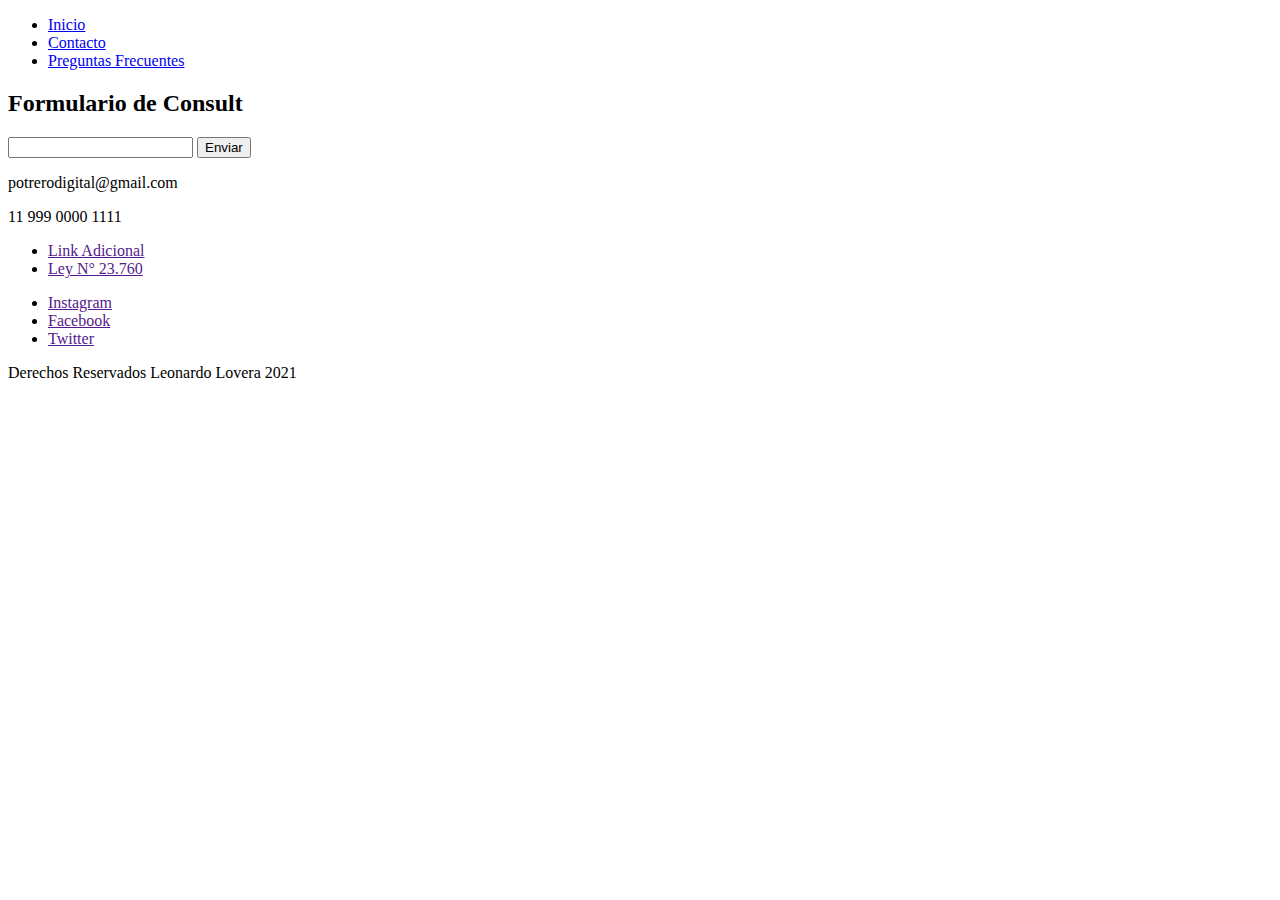
==== contact.html @ b73dee08 "Initial commit: HTML Base code" ====
<!DOCTYPE html>
<html lang="en">
    <head>
        <meta charset="UTF-8">
        <meta http-equiv="X-UA-Compatible" content="IE=edge">
        <meta name="viewport" content="width=device-width, initial-scale=1.0">
        <title>Potrero Digital | Contacto</title>
    </head>
    <body>
        <header>
            <nav>
                <ul>
                    <li><a href="index.html">Inicio</a></li>
                    <li><a href="contacto.html">Contacto</a></li>
                    <li><a href="preguntas-frecuentes.html">Preguntas Frecuentes</a></li>
                </ul>
            </nav>
        </header>
        <main>
            <section>
                <h2>Formulario de Consult</h2>
                <form action="">
                    <input type="text">
                    <button>Enviar</button>
                </form>
            </section>
        </main>
        <footer>
            <div>
                <p>potrerodigital@gmail.com</p>
                <p>11 999 0000 1111</p>
                <ul>
                    <li><a href="">Link Adicional</a></li>
                    <li><a href="">Ley N° 23.760</a></li>
                </ul>
        
                <ul>
                    <li><a href="">Instagram</a></li>
                    <li><a href="">Facebook</a></li>
                    <li><a href="">Twitter</a></li>
                </ul>
        
                <p>Derechos Reservados Leonardo Lovera 2021</p>
            </div>
        </footer>
    </body>
</html>
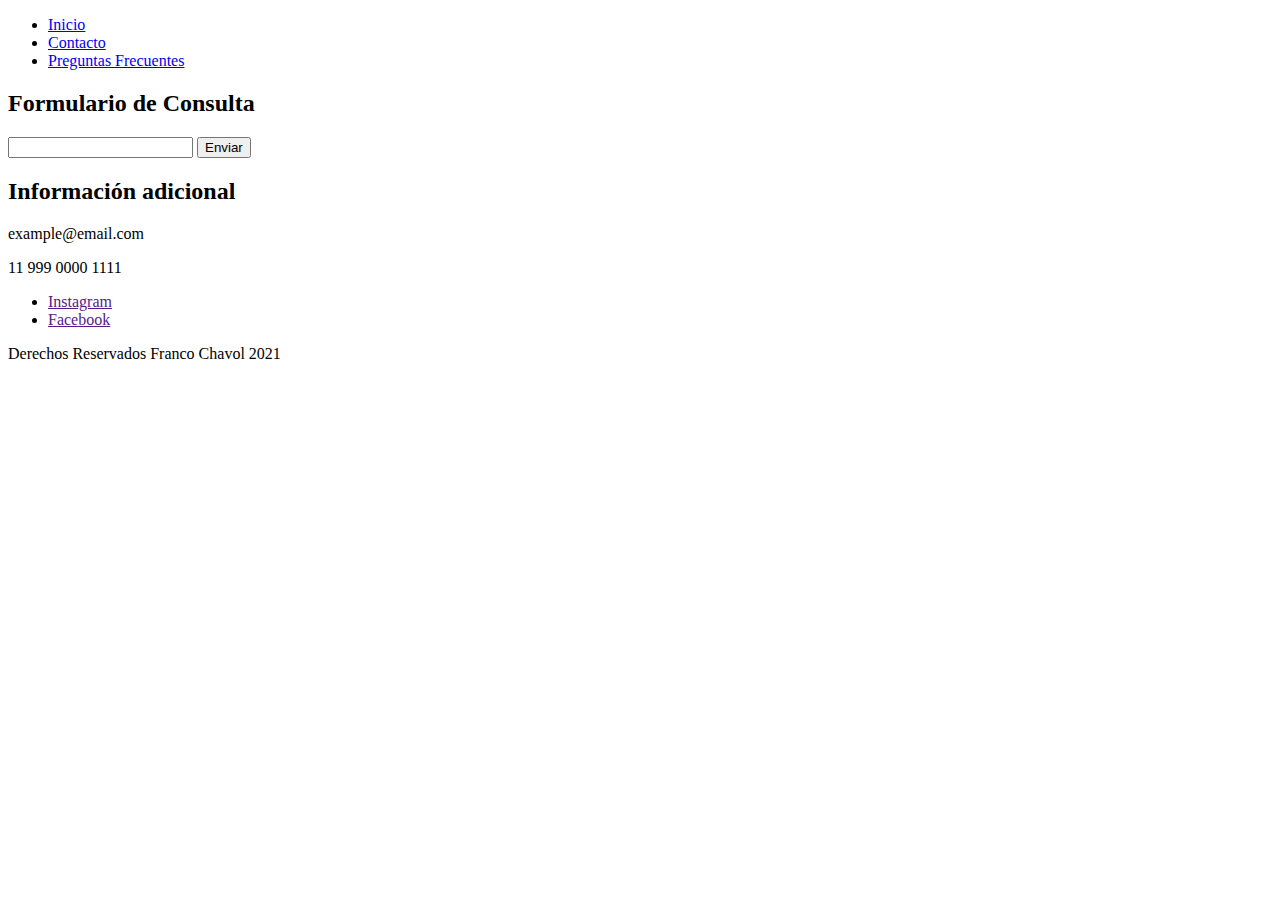
==== commit cb621a76: "HTML: Adapting code to my project" ====
--- a/contact.html
+++ b/contact.html
@@ -4,21 +4,21 @@
         <meta charset="UTF-8">
         <meta http-equiv="X-UA-Compatible" content="IE=edge">
         <meta name="viewport" content="width=device-width, initial-scale=1.0">
-        <title>Potrero Digital | Contacto</title>
+        <title>Iglesia Rios de Agua Viva | Contacto</title>
     </head>
     <body>
         <header>
             <nav>
                 <ul>
                     <li><a href="index.html">Inicio</a></li>
-                    <li><a href="contacto.html">Contacto</a></li>
-                    <li><a href="preguntas-frecuentes.html">Preguntas Frecuentes</a></li>
+                    <li><a href="contact.html">Contacto</a></li>
+                    <li><a href="faq.html">Preguntas Frecuentes</a></li>
                 </ul>
             </nav>
         </header>
         <main>
             <section>
-                <h2>Formulario de Consult</h2>
+                <h2>Formulario de Consulta</h2>
                 <form action="">
                     <input type="text">
                     <button>Enviar</button>
@@ -27,20 +27,16 @@
         </main>
         <footer>
             <div>
-                <p>potrerodigital@gmail.com</p>
+                <h2>Información adicional</h2>
+                <p>example@email.com</p>
                 <p>11 999 0000 1111</p>
-                <ul>
-                    <li><a href="">Link Adicional</a></li>
-                    <li><a href="">Ley N° 23.760</a></li>
-                </ul>
         
                 <ul>
                     <li><a href="">Instagram</a></li>
                     <li><a href="">Facebook</a></li>
-                    <li><a href="">Twitter</a></li>
                 </ul>
         
-                <p>Derechos Reservados Leonardo Lovera 2021</p>
+                <p>Derechos Reservados Franco Chavol 2021</p>
             </div>
         </footer>
     </body>
